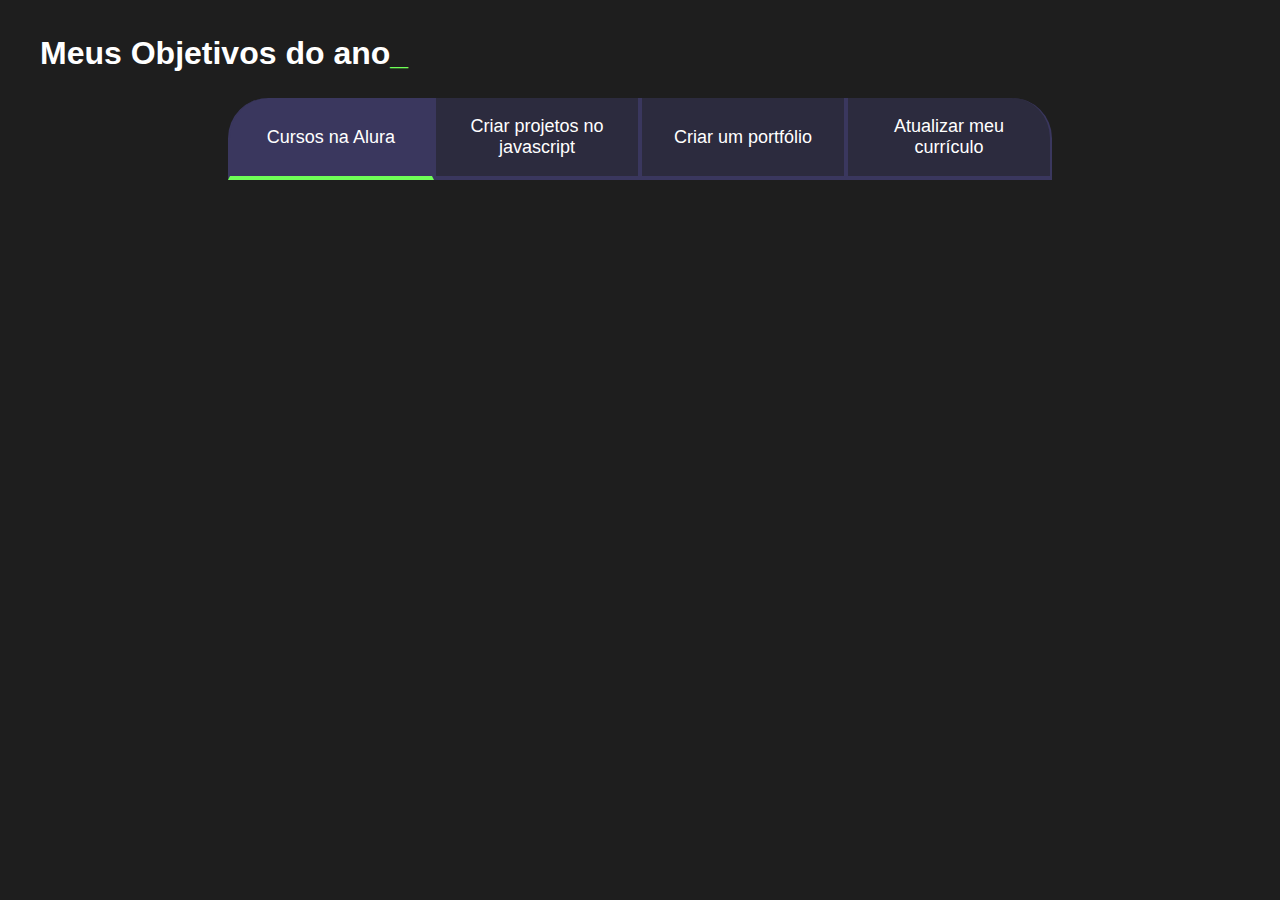
==== metas.html @ 375cf523 "kkkkkk" ====
<!DOCTYPE html>
<html lang="pt-br">
<head> 
<meta charset="UTF-8">
<meta name="viewport" content="width=device-width, initial-scale=1.0">
<title>Metas 2024</title>
<link rel="stylesheet" href="style-metas.css">
</head>
<body>
<section class="conteudo-principal">
<h2 class="titulo-principal">Meus Objetivos do ano<span>_</span></h2>
<div class="botoes">
<button class="botao ativo">Cursos na Alura</button>
<button class="botao">Criar projetos no javascript</button>
<button class="botao">Criar um portfólio</button>
<button class="botao">Atualizar meu currículo</button>
</div>
</section>
</body>
</html>
---- style-metas.css ----
:root {
    --cor-de-fundo: #1E1E1E;
    --verde: #6FFF57;
    --branco: #FFFFFF;
    --botao-ativo: #3A375E;
    --botao-inativo: #3a375e80;
    --texto-fundo: #3a375e4d;
    }
    body{
    background-color: var(--cor-de-fundo);
    color: var(--branco);
    font-family: 'Chakra Petch', sans-serif;
    }
    .conteudo-principal {
    display: flex;
    flex-direction: column;
    justify-content: center;
    align-items: center;
    max-width: 1200px;
    width: 100%;
    margin: 0 auto;
    }
    .titulo-principal {
    text-align: left;
    width: 100%;
    font-size: 32px;
    
    }
    .titulo-principal span {
    color: var(--verde);
    }
    .botao {
    font-family: "Crakra Petch", sans-serif;
    background-color: var(--botao-inativo);
    color: var(--branco);
    display: flex;
    justify-content: center;
    padding: 1em;
    font-size: 18px;
    align-items: center;
    width: 100%;
    border-bottom: 4px solid var(--botao-ativo);
    border-left: 2px solid var(--botao-ativo);
    border-right: 2px solid var(--botao-ativo);
    border-top: none;
    }
    .botoes {
    display: block;
    }
    /*Aula 03*/
    
    .ativo{
    background-color: var(--botao-ativo);
    border-bottom: 4px solid var(--verde);
    }
    
    @media screen and (min-width: 768px) {
    .botoes {
    display: flex;
    }
    .botao:first-child {
    border-radius: 40px 40px 0 0;
    }
    @media screen and (min-width: 768px) {
    .botoes {
    display: flex;
    }
    .botao:first-child {
    border-radius: 40px 0 0 0;
    }
    .botao:last-child {
    border-radius: 0 40px 0 0;
    }
    }
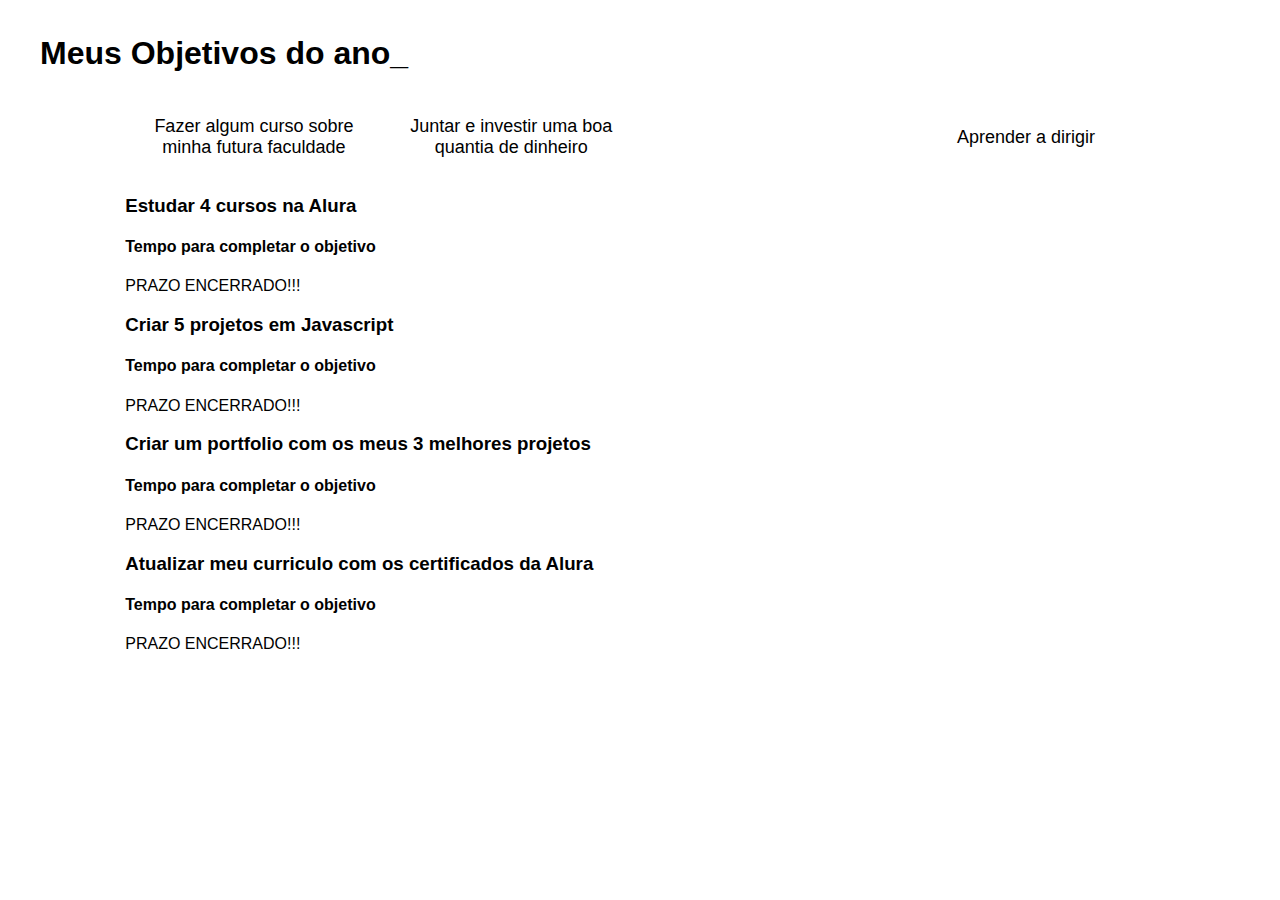
==== commit 59493d67: "aaaaaa" ====
--- a/metas.html
+++ b/metas.html
@@ -1,20 +1,55 @@
 <!DOCTYPE html>
 <html lang="pt-br">
-<head> 
-<meta charset="UTF-8">
-<meta name="viewport" content="width=device-width, initial-scale=1.0">
-<title>Metas 2024</title>
-<link rel="stylesheet" href="style-metas.css">
+
+<head>
+    <meta charset="UTF-8">
+    <meta name="viewport" content="width=device-width, initial-scale=1.0">
+    <title>Metas 2024</title>
+    <link rel="stylesheet" href="style-metas.css">
 </head>
+
 <body>
-<section class="conteudo-principal">
-<h2 class="titulo-principal">Meus Objetivos do ano<span>_</span></h2>
-<div class="botoes">
-<button class="botao ativo">Cursos na Alura</button>
-<button class="botao">Criar projetos no javascript</button>
-<button class="botao">Criar um portfólio</button>
-<button class="botao">Atualizar meu currículo</button>
-</div>
-</section>
+    <section class="conteudo-principal">
+        <h2 class="titulo-principal">Meus Objetivos do ano<span>_</span></h2>
+        <div class="conteudo">
+        <div class="botoes">
+            <button class="botao ativo">Fazer algum curso sobre minha futura faculdade</button>
+            <button class="botao">Juntar e investir uma boa quantia de dinheiro</button>
+            <button class="botao"Ter mais comprometimento com o horário de estudo</button>
+            <button class="botao">Aprender a dirigir</button>
+        </div>
+        <div class="abas-textos">
+            <div class="aba-conteudo ativo">
+                <h3 class="aba-conteudo-titulo-principal">Estudar 4 cursos na Alura</h3>
+                <h4 class="aba-conteudo-titulo-secundario">Tempo para completar o objetivo</h4>
+                <div class="contador"></div>
+            </div>
+            <div class="aba-conteudo">
+                <h3 class="aba-conteudo-titulo-principal">Criar 5 projetos em Javascript</h3>
+                <h4 class="aba-conteudo-titulo-secundario">Tempo para completar o objetivo</h4>
+                <div class="contador"></div>
+            </div>
+            <div class="aba-conteudo">
+                <h3 class="aba-conteudo-titulo-principal">Criar um portfolio com os meus 3 melhores projetos</h3>
+                <h4 class="aba-conteudo-titulo-secundario">Tempo para completar o objetivo</h4>
+                <div class="contador"></div>
+            </div>
+            <div class="aba-conteudo">
+                <h3 class="aba-conteudo-titulo-principal">Atualizar meu curriculo com os certificados da Alura</h3>
+                <h4 class="aba-conteudo-titulo-secundario">Tempo para completar o objetivo</h4>
+                <div class="contador"></div>
+            </div>
+        </div>
+    </div>
+    </section>
+
+    
+    
+    
+    
+    
+    
+    <script src="main.js"></script>
 </body>
-</html>
+
+</html>--- a/style-metas.css
+++ b/style-metas.css
@@ -1,17 +1,19 @@
-:root {
+root {
     --cor-de-fundo: #1E1E1E;
     --verde: #6FFF57;
     --branco: #FFFFFF;
     --botao-ativo: #3A375E;
     --botao-inativo: #3a375e80;
     --texto-fundo: #3a375e4d;
-    }
-    body{
+}
+
+body {
     background-color: var(--cor-de-fundo);
     color: var(--branco);
     font-family: 'Chakra Petch', sans-serif;
-    }
-    .conteudo-principal {
+}
+
+.conteudo-principal {
     display: flex;
     flex-direction: column;
     justify-content: center;
@@ -19,17 +21,20 @@
     max-width: 1200px;
     width: 100%;
     margin: 0 auto;
-    }
-    .titulo-principal {
+}
+
+.titulo-principal {
     text-align: left;
     width: 100%;
     font-size: 32px;
-    
-    }
-    .titulo-principal span {
+
+}
+
+.titulo-principal span {
     color: var(--verde);
-    }
-    .botao {
+}
+
+.botao {
     font-family: "Crakra Petch", sans-serif;
     background-color: var(--botao-inativo);
     color: var(--branco);
@@ -43,32 +48,39 @@
     border-left: 2px solid var(--botao-ativo);
     border-right: 2px solid var(--botao-ativo);
     border-top: none;
-    }
-    .botoes {
+}
+
+.botoes {
     display: block;
-    }
-    /*Aula 03*/
-    
-    .ativo{
+}
+
+/*Aula 03*/
+
+.ativo {
     background-color: var(--botao-ativo);
     border-bottom: 4px solid var(--verde);
+}
+
+@media screen and (min-width: 768px) {
+    .botoes {
+        display: flex;
     }
-    
+
+    .botao:first-child {
+        border-radius: 40px 40px 0 0;
+    }
+
     @media screen and (min-width: 768px) {
-    .botoes {
-    display: flex;
+        .botoes {
+            display: flex;
+        }
+
+        .botao:first-child {
+            border-radius: 40px 0 0 0;
+        }
+
+        .botao:last-child {
+            border-radius: 0 40px 0 0;
+        }
     }
-    .botao:first-child {
-    border-radius: 40px 40px 0 0;
-    }
-    @media screen and (min-width: 768px) {
-    .botoes {
-    display: flex;
-    }
-    .botao:first-child {
-    border-radius: 40px 0 0 0;
-    }
-    .botao:last-child {
-    border-radius: 0 40px 0 0;
-    }
-    }+}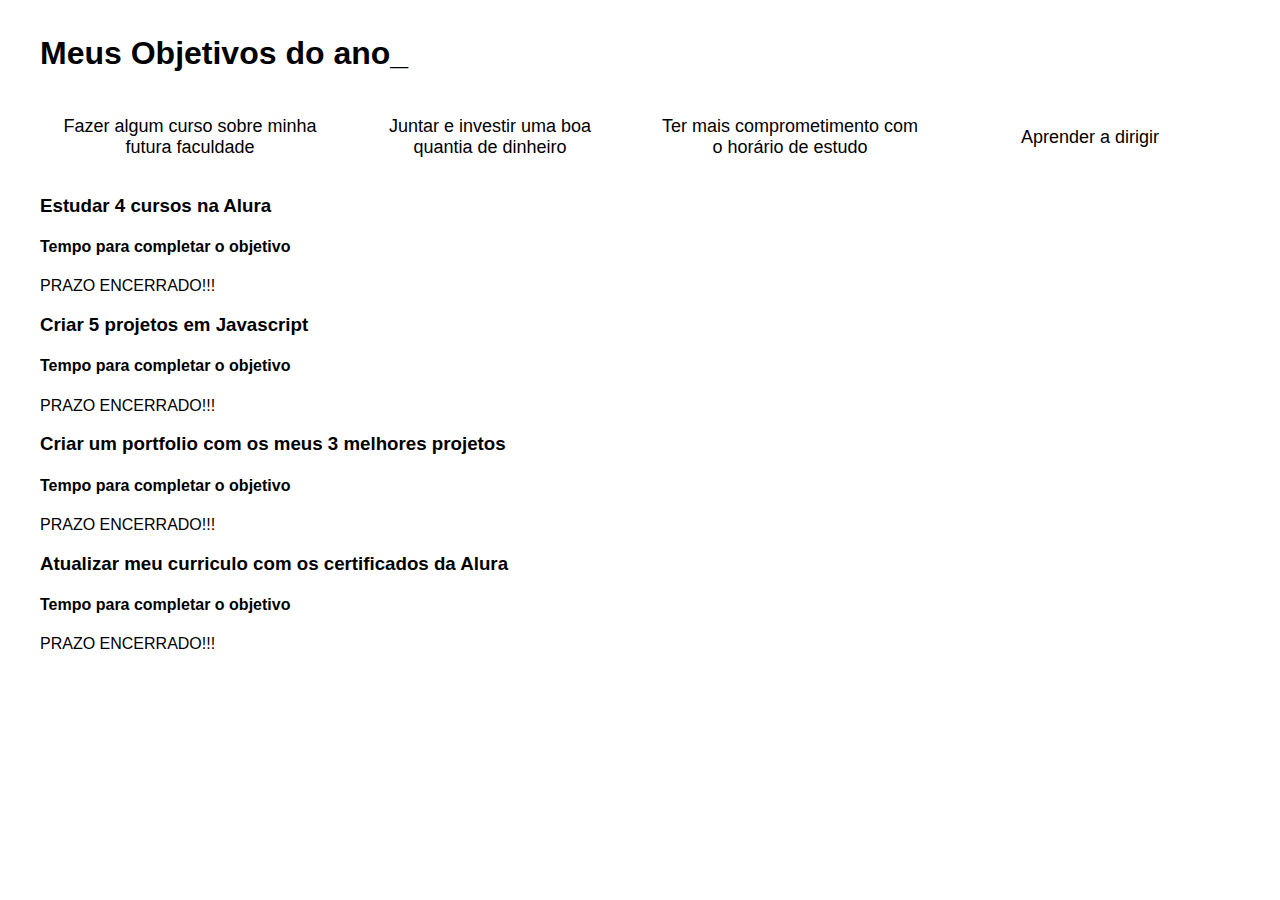
==== commit f3b3577a: "a" ====
--- a/metas.html
+++ b/metas.html
@@ -15,7 +15,7 @@
         <div class="botoes">
             <button class="botao ativo">Fazer algum curso sobre minha futura faculdade</button>
             <button class="botao">Juntar e investir uma boa quantia de dinheiro</button>
-            <button class="botao"Ter mais comprometimento com o horário de estudo</button>
+            <button class="botao">Ter mais comprometimento com o horário de estudo</button>
             <button class="botao">Aprender a dirigir</button>
         </div>
         <div class="abas-textos">
